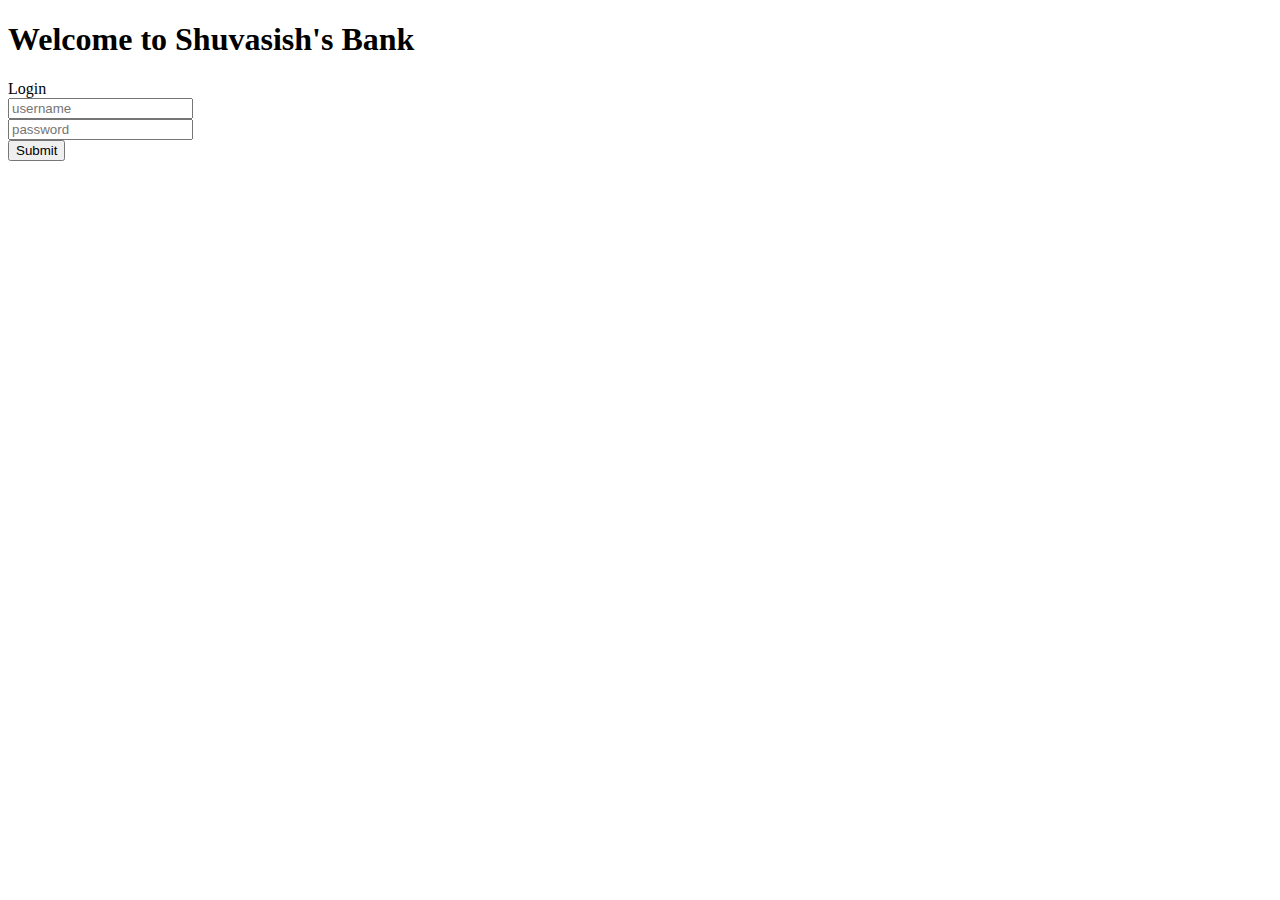
==== banking/index.html @ aae2b72d "banking and cart" ====
<!DOCTYPE html>
<html lang="en">
<head>
	<meta charset="UTF-8">
	<meta name="viewport" content="width=device-width, initial-scale=1.0">
	<title>Module 19 || banking app</title>
	<link rel="stylesheet" href="https://cdn.jsdelivr.net/npm/bootstrap@4.5.3/dist/css/bootstrap.min.css" integrity="sha384-TX8t27EcRE3e/ihU7zmQxVncDAy5uIKz4rEkgIXeMed4M0jlfIDPvg6uqKI2xXr2" crossorigin="anonymous">
	<link rel="stylesheet" href="style.css">
	
</head>
<body>
	<div class="container ">
		<section class="login__page mt-5 mb-5 ">
			<h1 class="text-center">Welcome to Shuvasish's Bank</h1>
			<form>
				<label for="exampleInputEmail1" class="font-weight-bold">Login</label>

				  <div class="form-group">
				    
				    <input type="email" class="form-control username" id="exampleInputEmail1" aria-describedby="emailHelp" placeholder="username">
				    
				  </div>
				  <div class="form-group">
				    
				    <input type="password" class="form-control password" id="exampleInputPassword1" placeholder="password">
				  </div>
				  
				  <button type="submit" class="btn login__btn btn-success">Submit</button>
			</form>
		</section>
		<main class="main__page mt-6">
			<div class="row UI mb-5">
				<div class="col-sm-12 mb-2  mb-md-0 col-md-4 text-center  text-md-left">
					<div class="bg-success text-white p-4 rounded">
						<p class="h3">Deposit</p>
						<p class="h4">$ <span class="h2 deposit">00</span></p>
					</div>
				</div>
				<div class="col-sm-12 mb-2  mb-md-0 col-md-4 text-center text-md-left">
					<div class="bg-danger text-white p-4 rounded">
						<p class="h3">Withdraw</p>
						<p class="h4">$ <span class="h2 withdraw">00</span></p>
					</div>
				</div>
				<div class="col-sm-12 mb-2  mb-md-0 col-md-4 text-center text-md-left">
					<div class="bg-warning text-white p-4 rounded ">
						<p class="h3">Balance</p>
						<p class="h4">$ <span class="h2 balance">120</span></p>
					</div>
				</div>
			</div>
			<div class="row UX">
				<div class="col-12 col-md-5 rounded mr-auto ml-auto shadow-lg   text-md-left">
					<div class="  p-4 rounded ">
						<p class="h3 text-black">Deposit</p>
						<div class="form-group">
							<input type="number" class="form-control password deposit__input" id="exampleInputPassword1" placeholder="$ amount you want to Deposit">
						  </div>
						<a href="#" class="btn btn-success deposit__btn">Deposit</a>
					</div>
				</div>
				<div class="col-12 col-md-5 shadow-lg mr-auto ml-auto mt-4 rounded mt-md-0  text-md-left">
					<div class="  p-4 rounded ">
						<p class="h3 text-black">Withdraw</p>
						<div class="form-group">
							<input type="number" class="form-control password withdraw__input" id="exampleInputPassword1" placeholder="$ amount you want to Withdraw">
						  </div>
						<a href="#" class="btn btn-success withdraw__btn">Withdraw</a>
					</div>
				</div>
			</div>
		</main>
	</div>
	<script  src="app.js"></script>

	
	</script>
</body>
</html>
---- banking/style.css ----
.m-5{
	margin: 50px;
}
.ml-5{
	margin-bottom: 50px;
}
.mr-5{
	margin-right: : 50px;
}
.mt-5{
	margin-top: : 50px;
}
.mt-6{
	margin-top: 100px;
}
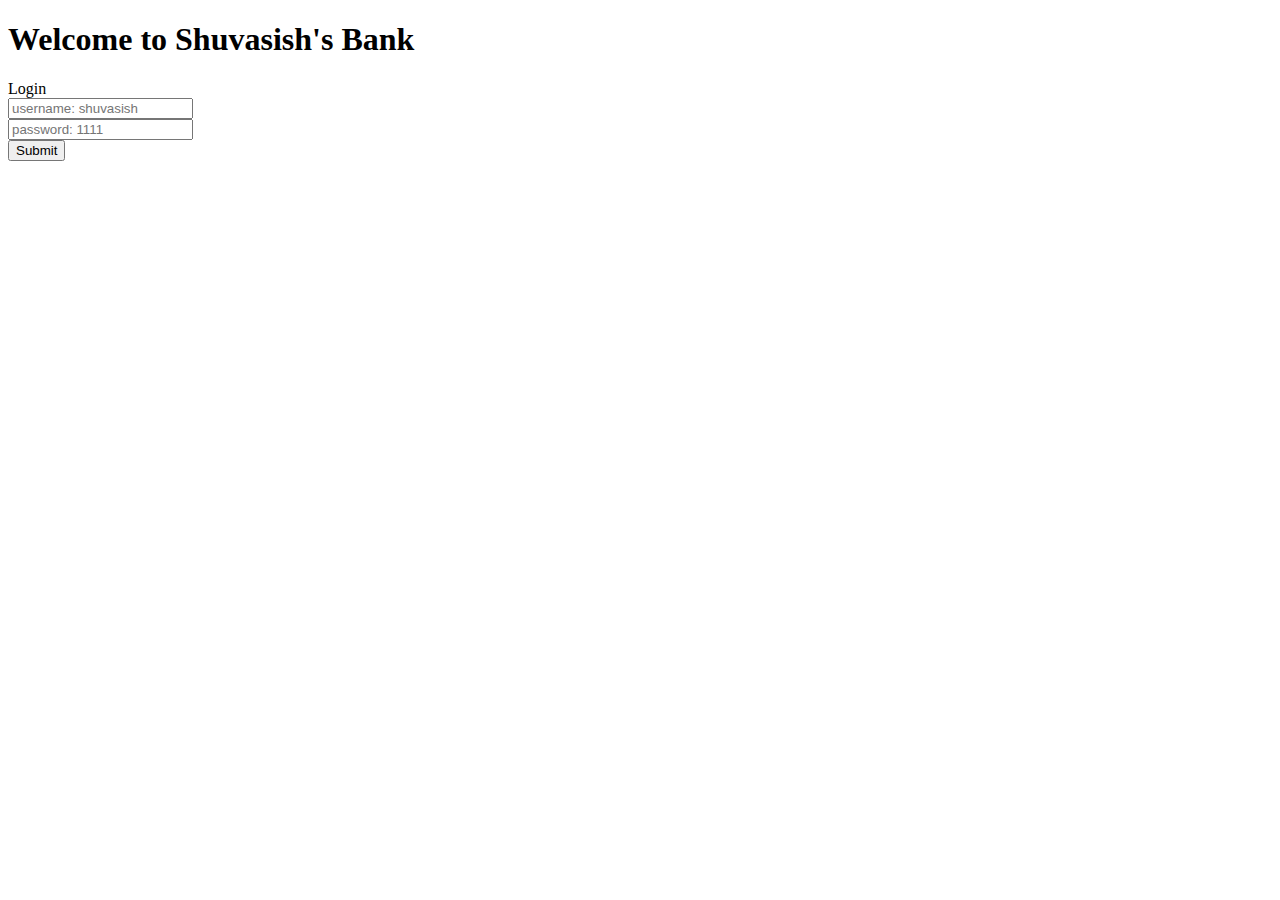
==== commit 54adfbf9: "updated placeholder of input in banking" ====
--- a/banking/index.html
+++ b/banking/index.html
@@ -17,12 +17,12 @@
 
 				  <div class="form-group">
 				    
-				    <input type="email" class="form-control username" id="exampleInputEmail1" aria-describedby="emailHelp" placeholder="username">
+				    <input type="email" class="form-control username" id="exampleInputEmail1" aria-describedby="emailHelp" placeholder="username: shuvasish">
 				    
 				  </div>
 				  <div class="form-group">
 				    
-				    <input type="password" class="form-control password" id="exampleInputPassword1" placeholder="password">
+				    <input type="password" class="form-control password" id="exampleInputPassword1" placeholder="password: 1111">
 				  </div>
 				  
 				  <button type="submit" class="btn login__btn btn-success">Submit</button>
